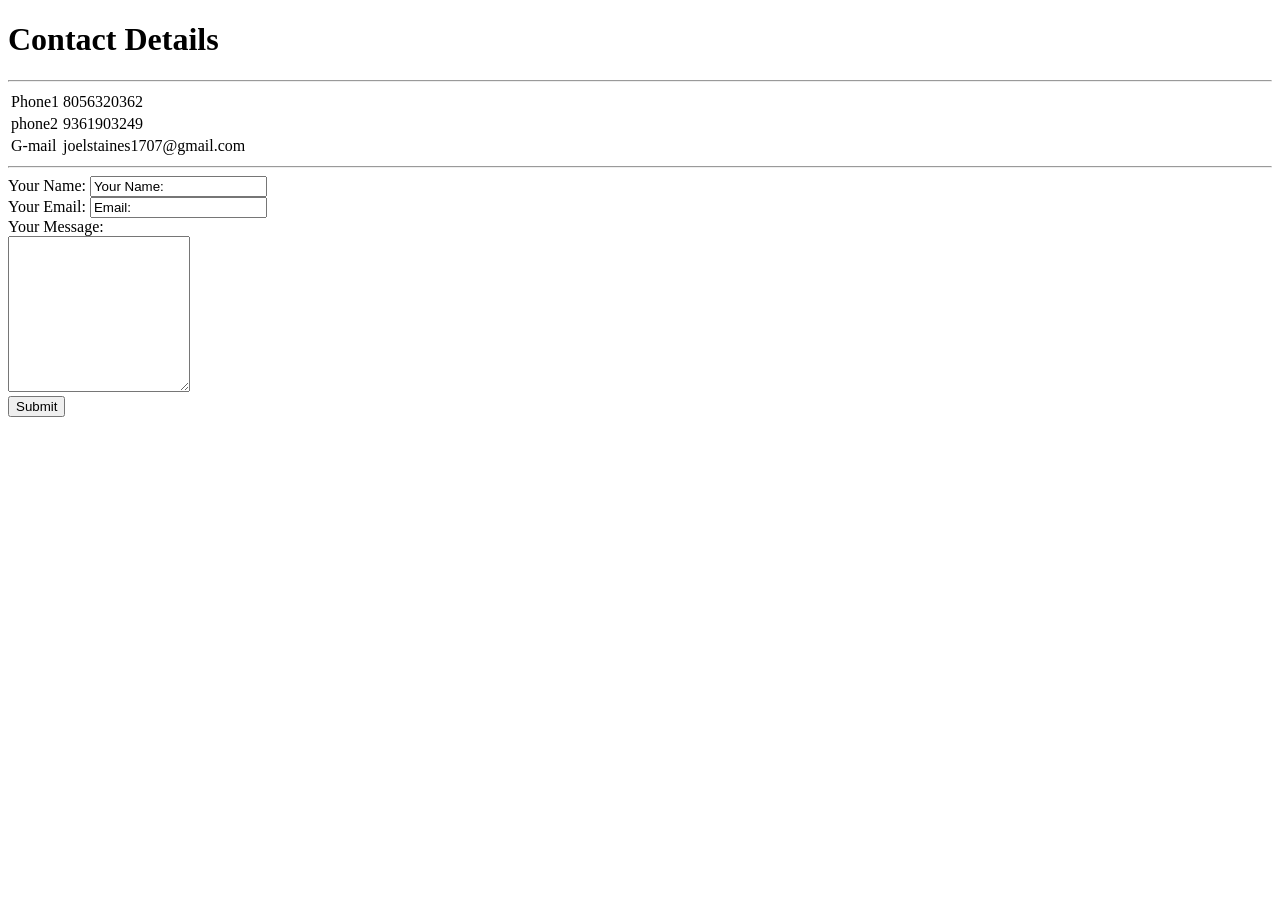
==== To contact me.html @ 7eec66e4 "initial cv files" ====
<!DOCTYPE html>
<html lang="en" dir="ltr">

<head>
  <meta charset="utf-8">
  <title>Contact Details</title>
  <link rel="stylesheet" href="css/styles.css">
</head>

<body>
  <h1>Contact Details</h1>
  <hr>
  <table>
    <tr>
      <td>Phone1</td>
      <td>8056320362</td>
    </tr>
    <tr>
      <td>phone2</td>
      <td>9361903249</td>
    </tr>
    <tr>
      <td>G-mail</td>
      <td>joelstaines1707@gmail.com</td>
    </tr>
  </table>
  <hr>
<form action="mailto:joelstaines1707@gmail.com" method="post" enctype="text/plain">

</form>
    <label>Your Name:</label>
    <input type="text" name="Name" value="Your Name:"><br>
    <label>Your Email:</label>
    <input type="email" name="Email" value="Email:"><br>
    <label>Your Message:</label><br>
    <textarea name="Your Message:" rows="10" cols="20"></textarea><br>
    <input type="submit">
  </form>
</body>

</html>
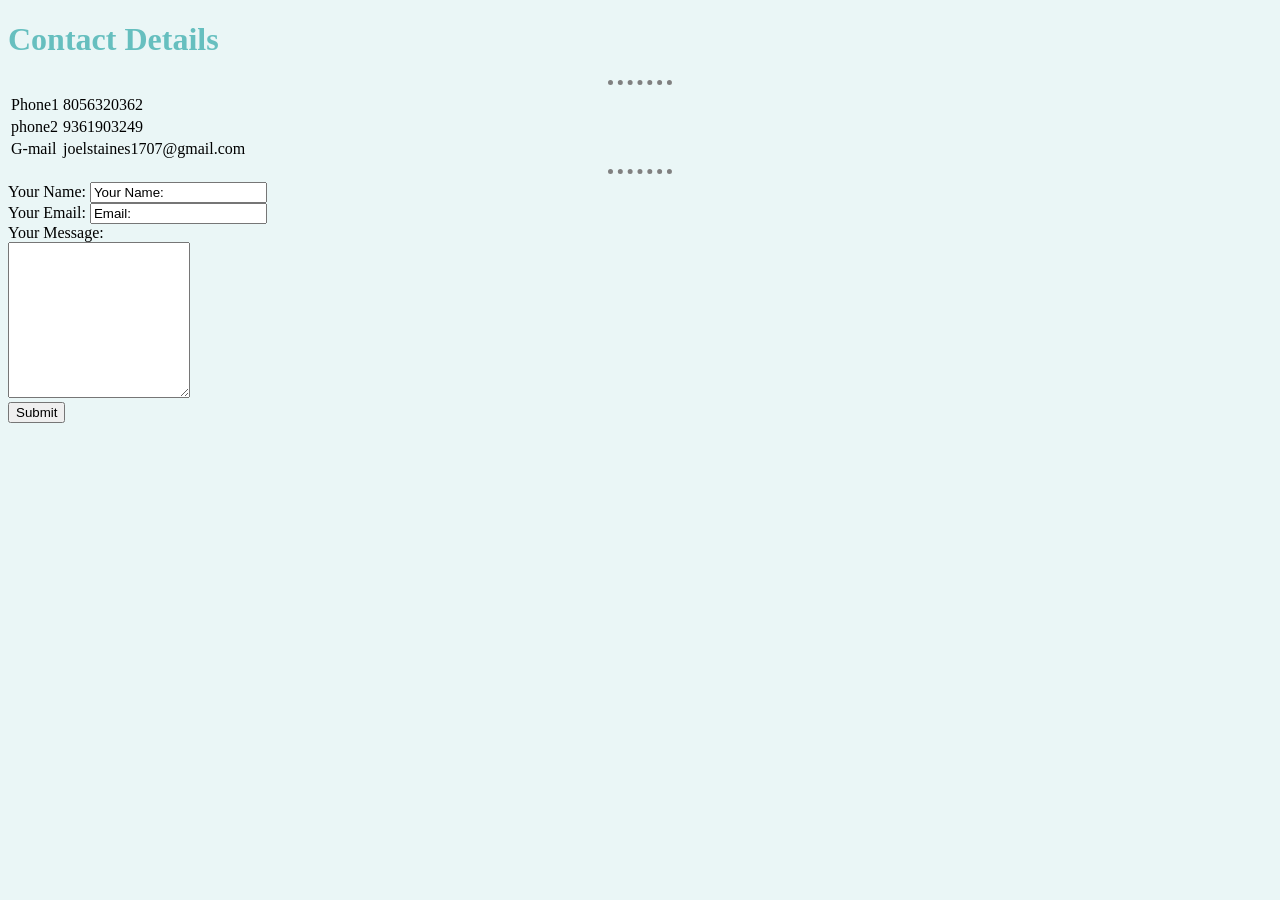
==== commit f9fcf07a: "Update To contact me.html" ====
--- a/To contact me.html
+++ b/To contact me.html
@@ -4,7 +4,7 @@
 <head>
   <meta charset="utf-8">
   <title>Contact Details</title>
-  <link rel="stylesheet" href="css/styles.css">
+  <link rel="stylesheet" href="styles.css">
 </head>
 
 <body>
--- a/styles.css
+++ b/styles.css
@@ -0,0 +1,16 @@
+body{
+  background-color: #EAF6F6;
+}
+h1{
+  color: #66BFBF;
+}
+h3{
+  color: #66BFBF;
+}
+hr{
+  border-style: none;
+  border-top-style: dotted;
+  border-color: grey;
+  border-width: 5px;
+  width: 5%;
+}
